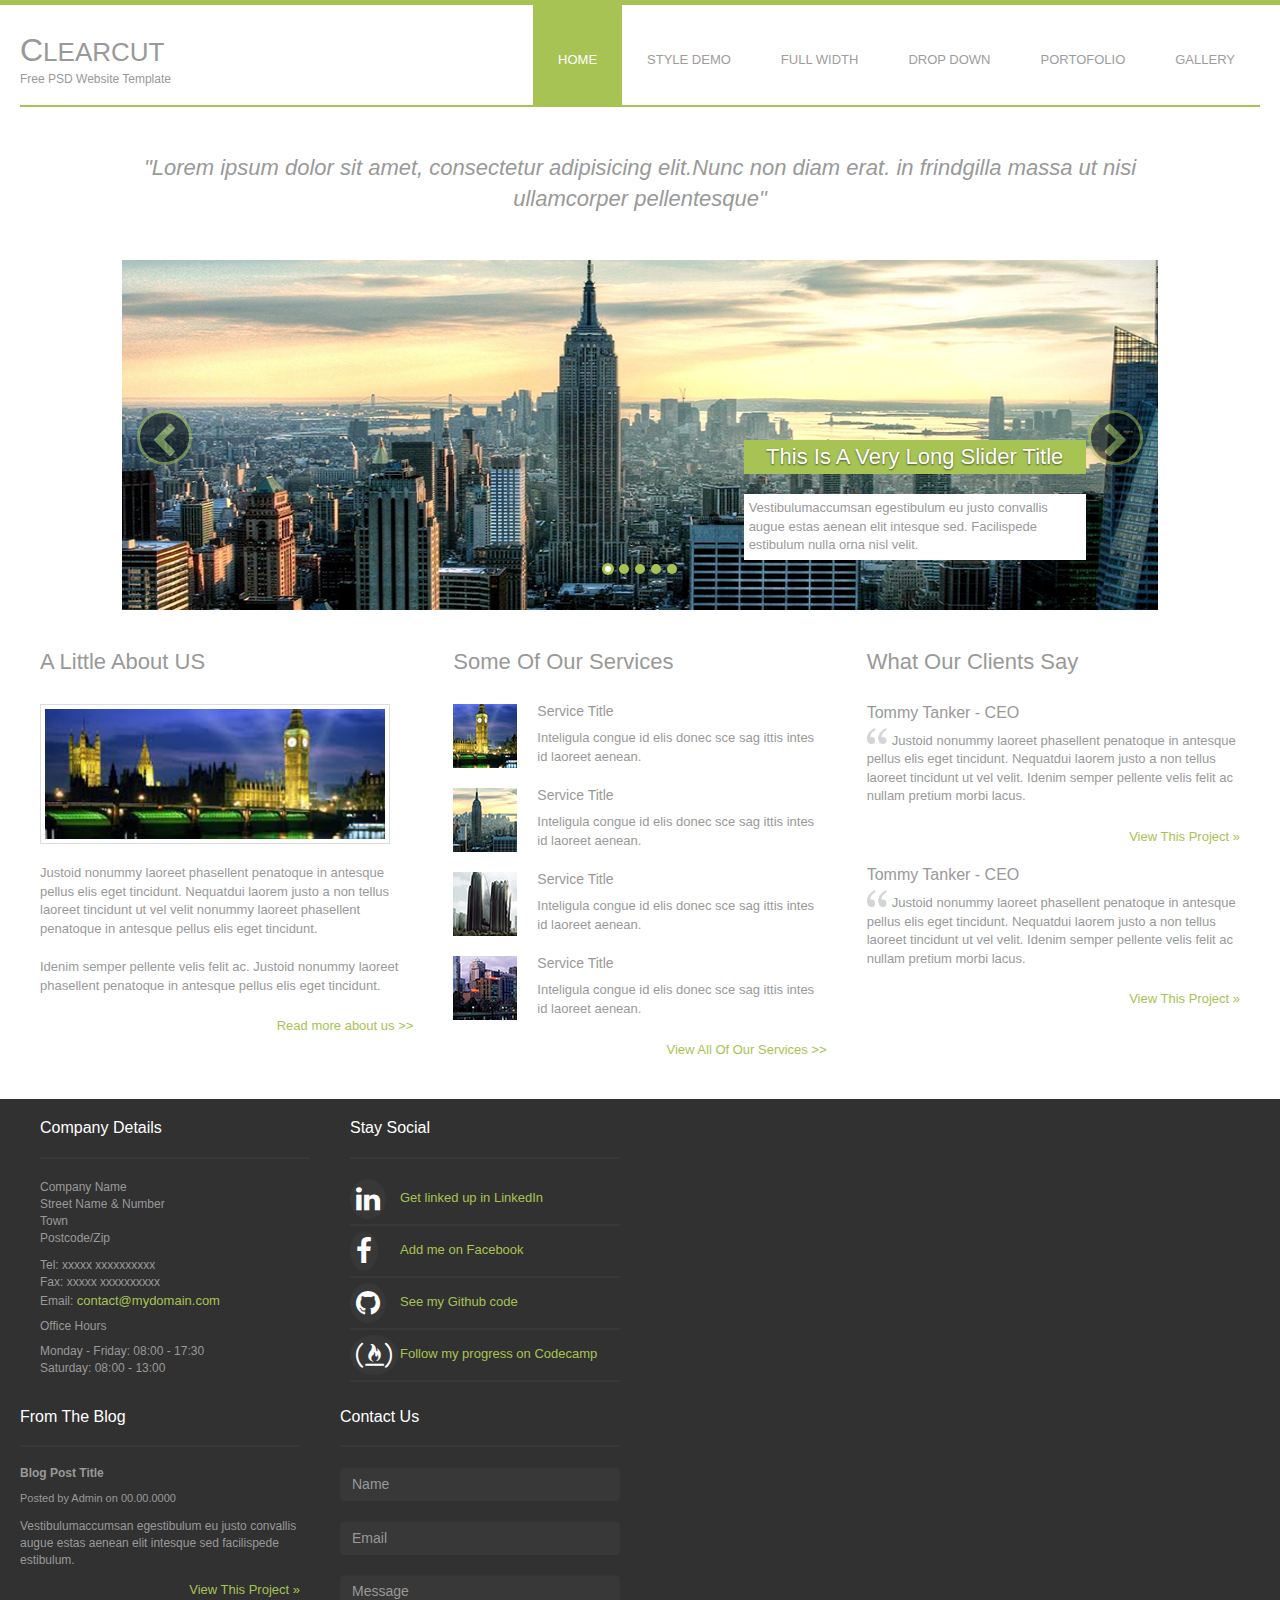
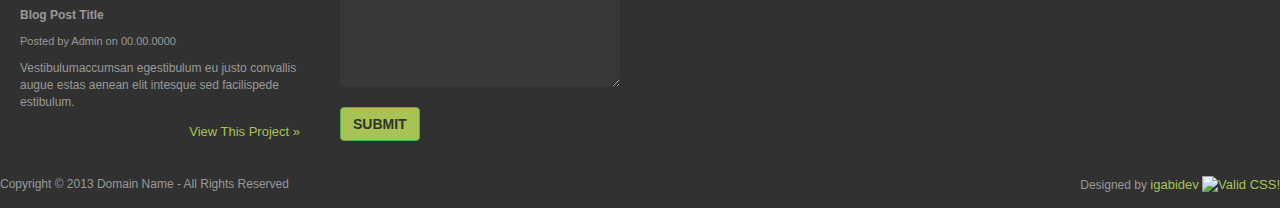
==== tema1-BalanAdrianGabriel/Tema1Bootstrap/index.html @ 2b1ae487 "Am refacut body de 960px + mici modificari" ====
<!DOCTYPE html>
<html lang="en">
    <head>
        <meta charset="UTF-8">
        <meta name="description" content="My First PSD to HTML5">
        <meta name="keywords" content="HTML5, CSS3, Bootstrap">
        <meta name="author" content="Balan Adrian Gabriel">
        <meta name="viewport" content="width=device-width, initial scale=1.0">
        <title>PSD to Bootstrap</title>
        <link rel="stylesheet" href="https://maxcdn.bootstrapcdn.com/bootstrap/3.3.7/css/bootstrap.min.css">
        <link href="css/styles.css" rel="stylesheet">
        <link rel="stylesheet" href="https://cdnjs.cloudflare.com/ajax/libs/font-awesome/4.7.0/css/font-awesome.min.css">
    </head>
    <body>
        <!--            LOGO & NAVIGAVION      -->
        <div class="container-fluid">
            <nav class="navbar navbar-inverse">
                <div class="container-fluid">
                    <div class="navbar-header">
                        <button type="button" class="navbar-toggle" data-toggle="collapse" data-target="#myNavbar">
                            <span class="icon-bar"></span>
                            <span class="icon-bar"></span>
                            <span class="icon-bar"></span>                        
                        </button>
                        <h1>CLEARCUT<br></h1>
                        <small>Free PSD Website Template</small>
                    </div>
                    <div class="collapse navbar-collapse" id="myNavbar">
                        <ul class="nav navbar-nav navbar-right">
                            <li class="active"><a href="#">HOME</a></li>
                            <li><a href="#">STYLE DEMO</a></li>
                            <li><a href="#">FULL WIDTH</a></li>
                            <li><a href="#">DROP DOWN</a></li>
                            <li><a href="#">PORTOFOLIO</a></li>
                            <li><a href="#">GALLERY</a></li>
                        </ul>
                    </div>
                </div>
            </nav>
            <!--           BLOCKQUOTE       -->
        </div>
        <div class="container">
            <blockquote class="text-center">"Lorem ipsum dolor sit amet, consectetur adipisicing elit.Nunc non diam erat.
                in frindgilla massa ut nisi ullamcorper pellentesque"
            </blockquote>
        </div> 

        <!--            CAROUSEL           -->
        <div class="col-lg-10 col-lg-push-1"> 
        <div id="myCarousel" class="carousel slide" data-ride="carousel">
            <!-- Indicators -->
            <ol class="carousel-indicators">
                <li data-target="#myCarousel" data-slide-to="0" class="active"></li>
                <li data-target="#myCarousel" data-slide-to="1"></li>
                <li data-target="#myCarousel" data-slide-to="3"></li>
                <li data-target="#myCarousel" data-slide-to="4"></li>
                <li data-target="#myCarousel" data-slide-to="5"></li>
            </ol>

            <!-- Wrapper for slides -->
            
                <div class="carousel-inner" role="listbox">
                    <div class="item active">
                        <img class="img-responsive" src="img/carusel1.png" alt="Image">
                        <div class="carousel-caption">
                            <h2>This Is A Very Long Slider Title</h2>
                            <p class="text-left">Vestibulumaccumsan egestibulum eu justo convallis augue estas aenean elit intesque sed. Facilispede estibulum nulla orna nisl velit.</p>
                        </div>      
                    </div>

                    <div class="item">
                        <img class="img-responsive" src="img/carusel2.png" alt="Image">
                        <div class="carousel-caption">
                            <h2>This Is A Very Long Slider Title</h2>
                            <p class="text-left">Vestibulumaccumsan egestibulum eu justo convallis augue estas aenean elit intesque sed. Facilispede estibulum nulla orna nisl velit.</p>
                        </div>      
                    </div>
                    <div class="item">
                        <img class="img-responsive" src="img/carusel3.png" alt="Image">
                        <div class="carousel-caption">
                            <h2>This Is A Very Long Slider Title</h2>
                            <p class="text-left">Vestibulumaccumsan egestibulum eu justo convallis augue estas aenean elit intesque sed. Facilispede estibulum nulla orna nisl velit.</p>
                        </div>      
                    </div>
                    <div class="item">
                        <img class="img-responsive" src="img/carusel4.png" alt="Image">
                        <div class="carousel-caption">
                            <h2>This Is A Very Long Slider Title</h2>
                            <p class="text-left">Vestibulumaccumsan egestibulum eu justo convallis augue estas aenean elit intesque sed. Facilispede estibulum nulla orna nisl velit.</p>
                        </div>      
                    </div>
                    <div class="item">
                        <img class="img-responsive" src="img/carusel5.png" alt="Image">
                        <div class="carousel-caption">
                            <h2>This Is A Very Long Slider Title</h2>
                            <p class="text-left">Vestibulumaccumsan egestibulum eu justo convallis augue estas aenean elit intesque sed. Facilispede estibulum nulla orna nisl velit.</p>
                        </div>      
                    </div>
                </div>

                
                <!-- Left and right controls -->
                <i class="left carousel-control fa fa-chevron-left" href="#myCarousel" role="button" data-slide="prev">
                </i>
                <i class="right carousel-control fa fa-chevron-right" href="#myCarousel" role="button" data-slide="next">
                </i>
            </div>
        </div>

        <!-- Container text INFO-->
        <div class="container text-left">
            <div class="row">
                <div class="col-xs-12 col-sm-4">
                    <h2>A Little About US</h2>
                    <img src="img/350x140.png" alt="270 x 140" class="img-thumbnail">
                    <p>Justoid nonummy laoreet phasellent penatoque in antesque pellus elis eget tincidunt. Nequatdui laorem justo a non tellus laoreet tincidunt ut vel velit nonummy laoreet phasellent penatoque in antesque pellus elis eget tincidunt.</p>
                    <p>Idenim semper pellente velis felit ac. Justoid nonummy laoreet phasellent penatoque in antesque pellus elis eget tincidunt.</p>
                    <!-- WORKING :) -->
                    <div class="text-right">
                        <a data-toggle="collapse" data-target="#demo0">Read more about us >></a>
                        <div id="demo0" class="collapse text-left">
                            Lorem ipsum dolor sit amet, consectetur adipisicing elit,
                            sed do eiusmod tempor incididunt ut labore et dolore magna aliqua. Ut enim ad minim veniam,
                            quis nostrud exercitation ullamco laboris nisi ut aliquip ex ea commodo consequat.
                        </div>
                    </div>
                </div>
                <div class="col-xs-12 col-sm-4">
                    <h2>Some Of Our Services</h2>
                    <div class="well">
                        <img src="img/64x641.png" alt="64 x 64">
                        <h4>Service Title</h4>
                        <p>Inteligula congue id elis donec sce sag ittis intes id laoreet aenean. </p>
                    </div>
                    <div class="well">
                        <img src="img/64x642.png" alt="64 x 64">
                        <h4>Service Title</h4>
                        <p>Inteligula congue id elis donec sce sag ittis intes id laoreet aenean. </p>
                    </div>
                    <div class="well">
                        <img src="img/64x643.png" alt="64 x 64">
                        <h4>Service Title</h4>
                        <p>Inteligula congue id elis donec sce sag ittis intes id laoreet aenean. </p>
                    </div>
                    <div class="well">
                        <img src="img/64x644.png" alt="64 x 64">
                        <h4>Service Title</h4>
                        <p>Inteligula congue id elis donec sce sag ittis intes id laoreet aenean. </p>
                    </div>
                    <div class="text-right">
                        <a data-toggle="collapse" data-target="#demo1">View All Of Our Services >></a>
                        <div id="demo1" class="collapse text-left">
                            Lorem ipsum dolor sit amet, consectetur adipisicing elit,
                            sed do eiusmod tempor incididunt ut labore et dolore magna aliqua. Ut enim ad minim veniam,
                            quis nostrud exercitation ullamco laboris nisi ut aliquip ex ea commodo consequat.
                        </div>
                    </div>
                </div>
                <div class="col-xs-12 col-sm-4">
                    <h2>What Our Clients Say</h2>
                    <div class="well">
                        <h3>Tommy Tanker<span> - CEO </span></h3>
                        <p><img src="img/quote.png" alt='"'>Justoid nonummy laoreet phasellent penatoque in antesque pellus elis eget tincidunt. Nequatdui laorem justo a non tellus laoreet tincidunt ut vel velit. Idenim semper pellente velis felit ac nullam pretium morbi lacus.</p> 
                        <div class="text-right">
                            <a data-toggle="collapse" data-target="#demo2">View This Project »</a>
                            <div id="demo2" class="collapse text-left">
                                Lorem ipsum dolor sit amet, consectetur adipisicing elit,
                                sed do eiusmod tempor incididunt ut labore et dolore magna aliqua. Ut enim ad minim veniam,
                                quis nostrud exercitation ullamco laboris nisi ut aliquip ex ea commodo consequat.
                            </div>
                        </div>
                        <div class="well">                     
                            <h3>Tommy Tanker<span> - CEO </span></h3>
                            <p><img src="img/quote.png" alt='"'>Justoid nonummy laoreet phasellent penatoque in antesque pellus elis eget tincidunt. Nequatdui laorem justo a non tellus laoreet tincidunt ut vel velit. Idenim semper pellente velis felit ac nullam pretium morbi lacus.</p>
                            <div class="text-right">
                                <a data-toggle="collapse" data-target="#demo3">View This Project »</a>
                                <div id="demo3" class="collapse text-left">
                                    Lorem ipsum dolor sit amet, consectetur adipisicing elit,
                                    sed do eiusmod tempor incididunt ut labore et dolore magna aliqua. Ut enim ad minim veniam,
                                    quis nostrud exercitation ullamco laboris nisi ut aliquip ex ea commodo consequat.
                                </div>
                            </div>
                        </div>
                    </div>
                </div>
            </div>
        </div>
        <!--         FOOTER   -->

        <div class="container text-left lastdiv">
            <div class="row">
                <div class="col-xs-12 col-sm-6 col-md-3">
                    <h3>Company Details</h3>
                    <p>Company Name<br>
                        Street Name & Number<br>
                        Town<br>
                        Postcode/Zip</p>
                    <p>Tel: xxxxx xxxxxxxxxx<br>
                        Fax: xxxxx xxxxxxxxxx<br>
                        Email: <a href="#">contact@mydomain.com</a></p>

                    <h6>Office Hours</h6>
                    <p>
                        Monday - Friday: 08:00 - 17:30<br>
                        Saturday: 08:00 - 13:00</p>
                </div>  
                <div class="col-xs-12 col-sm-6 col-md-3">
                        <h3>Stay Social</h3>
                    <div class="block">
                        <i class="fa fa-linkedin fa-2x" aria-hidden="true"></i>
                        <a href="https://www.linkedin.com/in/adrian-gabriel-balan-5a4b15b1/" class="social">Get linked up in LinkedIn</a>
                    </div>

                    <div class="block">
                        <i class="fa fa-facebook fa-2x"" aria-hidden="true"></i>
                        <a href="https://www.facebook.com/adriangabrielbalan" class="social">Add me on Facebook</a>
                    </div>
                    <div class="block">
                        <i class="fa fa-github fa-2x" aria-hidden="true"></i>
                        <a href="https://github.com/igabidev" class="social">See my Github code</a>
                    </div>

                    <div class="block">
                        <i class="fa fa-free-code-camp fa-2x" aria-hidden="true"></i>
                        <a href="https://www.freecodecamp.com/igabidev" class="social">Follow my progress on Codecamp</a>
                    </div>
                </div>

                    
                </div>  
                <div class="col-xs-12 col-sm-6 col-md-3">
                    <h3>From The Blog</h3>
                    <h5>Blog Post Title</h5>
                    <p><span>Posted by Admin on 00.00.0000</span></p>
                    <p>Vestibulumaccumsan egestibulum eu justo convallis augue estas aenean elit intesque sed facilispede estibulum.</p>
                    <div class="text-right">
                        <a data-toggle="collapse" data-target="#demo5">View This Project »</a>
                        <div id="demo5" class="collapse text-left">
                            Lorem ipsum dolor sit amet, consectetur adipisicing elit,
                            sed do eiusmod tempor incididunt ut labore et dolore magna aliqua. Ut enim ad minim veniam,
                            quis nostrud exercitation ullamco laboris nisi ut aliquip ex ea commodo consequat.
                        </div>
                    </div>

                    <h5>Blog Post Title</h5>
                    <p><span>Posted by Admin on 00.00.0000</span></p>
                    <p>Vestibulumaccumsan egestibulum eu justo convallis augue estas aenean elit intesque sed facilispede estibulum.</p>
                    <div class="text-right">
                        <a data-toggle="collapse" data-target="#demo6">View This Project »</a>
                        <div id="demo6" class="collapse text-left">
                            Lorem ipsum dolor sit amet, consectetur adipisicing elit,
                            sed do eiusmod tempor incididunt ut labore et dolore magna aliqua. Ut enim ad minim veniam,
                            quis nostrud exercitation ullamco laboris nisi ut aliquip ex ea commodo consequat.
                        </div>
                    </div>
                </div>  
                <div class="col-xs-12 col-sm-6 col-md-3">
                    <h3>Contact Us</h3>
                    <div class="form-group">
                        <input type="text" class="form-control" id="usr" placeholder="Name"><br>
                        <input id="email" type="text" class="form-control" name="email" placeholder="Email"><br>
                        <textarea class="form-control" rows="5" id="comment" placeholder="Message"></textarea><br>
                        <button type="button" class="btn btn-success">SUBMIT</button>
                    </div>
                </div>
            </div>
        </div>
        <div class="footer-div">
            <span>Copyright &#169; 2013 Domain Name - All Rights Reserved</span>
            <span>Designed by <a href=mailto:igabidev@gmail.com>igabidev</a>
            <a href="http://jigsaw.w3.org/css-validator/check/referer">
                <img style="border:0;width:44px;height:15px"
                    src="http://jigsaw.w3.org/css-validator/images/vcss"
                    alt="Valid CSS!" />
            </a>
            </span>
        </div>
        <script src="https://use.fontawesome.com/2a6c643559.js"></script>
        <script src="https://ajax.googleapis.com/ajax/libs/jquery/3.1.1/jquery.min.js"></script>
        <script src="https://maxcdn.bootstrapcdn.com/bootstrap/3.3.7/js/bootstrap.min.js"></script>
    </body>
</html>
---- tema1-BalanAdrianGabriel/Tema1Bootstrap/css/styles.css ----
html{
    background: #313131; 
}
body{
    font-family: georgia, tahoma, arial;
    color: #999;
    background-color: #fff;
}
h1{
    margin: 0;
    padding:0;
    font-size: 26px;
}
h2{
    font-size: 22px;
    font-weight: normal;
}
h3{
    font-size: 16px;
    font-weight: normal;
}
h4{
    font-size: 14px;
}
h5{
    font-size: 12px;
    font-weight: bold;
}
p{
    font-size: 13px;
}
blockquote{
    font-size: 22px;
}
a{
    font-size: 13px;
    color: #a7c353;
}
a:hover{
    cursor: pointer;
}
footer a{
    font-size: 12px;
}
footer p{
    font-size: 12px;
}
footer p span{
    font-size: 11px;
}
input{
    font-size: 13px;
}
small{
    font-size: 12px;
    margin:0;
}
/****************** NAV BAR *************/
.container-fluid{
    padding: 0 20px;
    margin: 0;
}
body > .container-fluid{
    border-top: 5px solid #a7c353;
}
.navbar.navbar-inverse .container-fluid{
    padding: 0;
}
.navbar.navbar-inverse{
    border:none;
    margin: 0;
    border-bottom: 2px solid #a7c353;
    border-radius: 0;
}
.navbar-header{
    padding-top: 28px;

}
.navbar-header h1:first-letter {
    font-size : 32px;
}
.navbar-inverse{
    background-color: white;
}
.nav.navbar-nav.navbar-right li a{
    height: 100px;
    padding: 45px 25px 15px;
}
.nav.navbar-nav.navbar-right li a:hover{
    background-color: #a7c353;
}
.navbar-inverse .navbar-toggle{
    background-color: #a7c353;
    border-color: #a7c353;
}
.navbar-inverse .navbar-toggle:focus, .navbar-inverse .navbar-toggle:hover {
     background-color: #a7c353;
}
.navbar-inverse .navbar-nav > .active > a
.navbar-inverse .navbar-nav > .active > a:active,
.navbar-inverse .navbar-nav > .active > a:hover,
.navbar-inverse .navbar-nav > .active > a:visited,
{
    background-color: #a7c353;

}
.navbar-inverse .navbar-nav > .active > a, 
.navbar-inverse .navbar-nav > .active > a:focus, 
.navbar-inverse .navbar-nav > .active > a:hover {
    background-color: #a7c353;
}
/********* BLOQUOTE ********/
blockquote{
    padding: 45px;
    margin: 0;
    border: none;
    font-style: italic;
}
/********** CAROUSEL ********/
.carousel {
position : relative;
}
.carousel-slide   {
    width: 920px;
}
.item {

}
.img-responsive {
width : 100%;
height : 350px !important ;
}
.item .carousel-caption {
position : absolute;
right : 7%;
left : 60%;
width : 33%;
}
.item .carousel-caption > h2 {
width : 100%;
top : 0;
padding: 5px;
font-size : 22px;
background-color : #a7c353;
}
.item .carousel-caption p{
width : 100%;
font-size : 13px;
color: #999;
margin-top : 20px;
margin-bottom : 0;
padding: 5px;
background-color : #fff;
text-shadow: 0 0 0 #fff;
}
.navbar-collapse.collapse.in{
    border-top:0;
}
.navbar-collapse.collapsing{
    border-top: 0;
}
/*********** Container text INFO **********/
.left.carousel-control, .right.carousel-control{
    border: 3px solid #a7c353;
    background-color: #000;
    color: #a7c353;
    height: 55px;
    width: 55px;  
    top: 150px;
    border-radius: 50%;
    padding: 10px;
    font-size: 36px;
}
.left.carousel-control{
    left: 15px;
}
.right.carousel-control{
     right: 15px;
}

ol.carousel-indicators li{
    background-color: #a7c353;
    border: 3px solid #a7c353;
}
ol.carousel-indicators li.active{
    background-color: #fff;
    border: 3px solid #a7c353;
}
/*********** Container text INFO **********/
.container.text-left{
    margin: 0;
    width: 100%;
    padding: 0;	
}
.container.text-left .row{
    padding: 0;
    margin: 0 20px;
}
.container.text-left .row .col-xs-12.col-sm-4{
    padding: 40px 20px;
}
.container.text-left .row .col-xs-12.col-sm-4 p{
    margin-bottom: 20px;
}
.container.text-left .row .col-xs-12.col-sm-4 h2{
    margin: 0;
    margin-bottom: 30px;
}
.container.text-left .row .col-xs-12.col-sm-4 > img{
    width: 350px;
    height: 140px;
    margin-bottom: 20px;
}
.well{
    border: none;
    box-shadow: none;
    background-color: #fff;
    margin: 0;
    padding: 0;
    width: 100%;
}
.col-xs-12.col-sm-4 .well > img{
    width: 64px;
    height: 64px;
    float: left;
    margin: 0 20px 20px 0;
    background-color: #313131;
}
.col-xs-12.col-sm-4 > .well{
    clear: both;
}
.well h3 span{
    font-weight: normal;
}
.well>p>img{
    width: 20px;
    position: relative;
    margin-right: 5px;
    top: -5px;
    background-color: #fff;
}
.img-thumbnail{
    border-radius: 0;
}
/************* Footer ************/
.container.text-left.lastdiv{
    background-color: #313131;
    color: #999;

}
.col-xs-12.col-sm-6.col-md-3>h3{
    padding-bottom: 20px;
    margin-bottom: 20px;
    border-bottom: 2px solid #383838;
    color: white;
}
.col-xs-12.col-sm-6.col-md-3{
    padding: 0 20px;
}
.col-xs-12.col-sm-6.col-md-3>p{
    font-size: 12px;
}
.col-xs-12.col-sm-6.col-md-3>p>span{
    font-size: 11px;
}
.block{
    border-bottom: 2px solid  #383838;
    margin-bottom: 5px;
    padding-bottom: 5px;
    position: relative;
}
.fa-linkedin ,.fa-facebook, .fa-github, .fa-free-code-camp{
    background-color: #383838;
    color: #fff;
    padding: 5px;
    border: 1px solid #383838;
    margin-right: 5px;
    border-radius: 50%;  
}
a.social{
    position:absolute;
    left: 50px;
    top: 10px;
}
.form-group input,.form-group textarea{
    background-color: #383838;
    border: none;
}
.btn.btn-success{
    background: #a7c353;
    color: #313131;
    font-weight: bold;
}
.footer-div{
    height: 52px;
    width: 100%;
    position: relative;
    font-size: 12px;
    background: #313131;
}
.footer-div>span:first-child{
    position:absolute;
    left:0;
    top:20px;
}
.footer-div>span:last-child{
    position:absolute;
    right:0;
    top: 20px;
}

/******************* RESPONSIVE ************************/

@media (max-width: 360px) {  /*Mobile*/
    
    .container-fluid, .navbar.navbar-inverse, .navbar.navbar-inverse > .container-fluid,
    .navbar-header,.collapse.navbar-collapse,.nav.navbar-nav.navbar-right,.nav.navbar-nav.navbar-right li,
    .navbar-header h1{
        padding: 0;
        margin: 0;
    }
    .navbar.navbar-inverse{
        margin: 0 20px;
    }

    .carousel-caption { /* Hide the carousel text when the screen is less than 768 pixels wide */
        display: none; 
    }
    
}
@media (max-width: 768px){   /*For Tablet*/
    .navbar-header,.collapse.navbar-collapse {
     padding-left: 20px;
     padding-right: 20px;
    }
    .nav.navbar-nav.navbar-right li a{ 
        padding: 20px 5px;
        height: 50px;
    }
    .item .carousel-caption{ 
        width: 80%;
        left: 10%;
    }
    .item{
    width: 100%;
    }
    .item > img{
        width: 100%;
    }
}
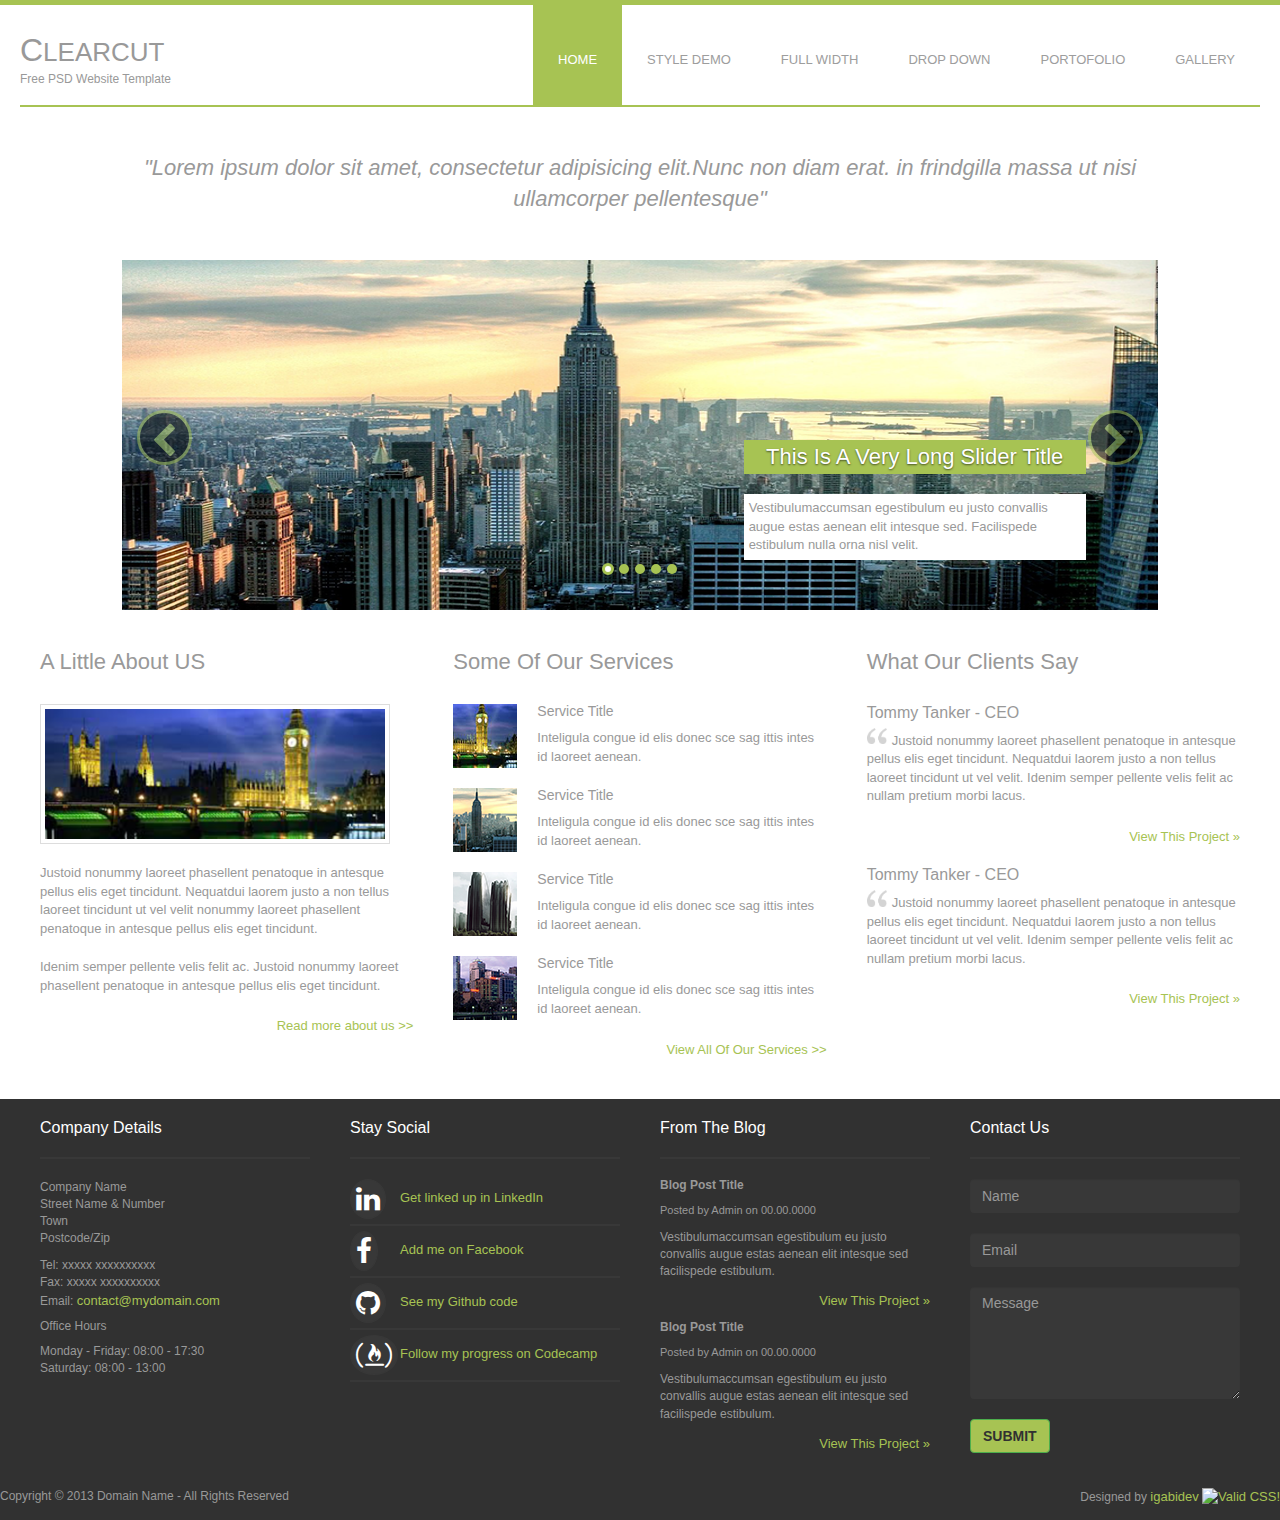
==== commit 2a461027: "Uitasem sa inchid un <div> :D" ====
--- a/tema1-BalanAdrianGabriel/Tema1Bootstrap/index.html
+++ b/tema1-BalanAdrianGabriel/Tema1Bootstrap/index.html
@@ -47,15 +47,15 @@
 
         <!--            CAROUSEL           -->
         <div class="col-lg-10 col-lg-push-1"> 
-        <div id="myCarousel" class="carousel slide" data-ride="carousel">
+            <div id="myCarousel" class="carousel slide" data-ride="carousel">
             <!-- Indicators -->
-            <ol class="carousel-indicators">
-                <li data-target="#myCarousel" data-slide-to="0" class="active"></li>
-                <li data-target="#myCarousel" data-slide-to="1"></li>
-                <li data-target="#myCarousel" data-slide-to="3"></li>
-                <li data-target="#myCarousel" data-slide-to="4"></li>
-                <li data-target="#myCarousel" data-slide-to="5"></li>
-            </ol>
+                <ol class="carousel-indicators">
+                    <li data-target="#myCarousel" data-slide-to="0" class="active"></li>
+                    <li data-target="#myCarousel" data-slide-to="1"></li>
+                    <li data-target="#myCarousel" data-slide-to="3"></li>
+                    <li data-target="#myCarousel" data-slide-to="4"></li>
+                    <li data-target="#myCarousel" data-slide-to="5"></li>
+                </ol>
 
             <!-- Wrapper for slides -->
             
@@ -100,10 +100,10 @@
 
                 
                 <!-- Left and right controls -->
-                <i class="left carousel-control fa fa-chevron-left" href="#myCarousel" role="button" data-slide="prev">
-                </i>
-                <i class="right carousel-control fa fa-chevron-right" href="#myCarousel" role="button" data-slide="next">
-                </i>
+                <a href="#myCarousel" role="button" data-slide="prev"><i class="left carousel-control fa fa-chevron-left">
+                </i></a>
+                <a href="#myCarousel" role="button" data-slide="next"><i class="right carousel-control fa fa-chevron-right" >
+                </i></a>
             </div>
         </div>
 
@@ -227,7 +227,7 @@
                 </div>
 
                     
-                </div>  
+                  
                 <div class="col-xs-12 col-sm-6 col-md-3">
                     <h3>From The Blog</h3>
                     <h5>Blog Post Title</h5>
@@ -263,8 +263,9 @@
                         <button type="button" class="btn btn-success">SUBMIT</button>
                     </div>
                 </div>
+                </div>
             </div>
-        </div>
+        
         <div class="footer-div">
             <span>Copyright &#169; 2013 Domain Name - All Rights Reserved</span>
             <span>Designed by <a href=mailto:igabidev@gmail.com>igabidev</a>
